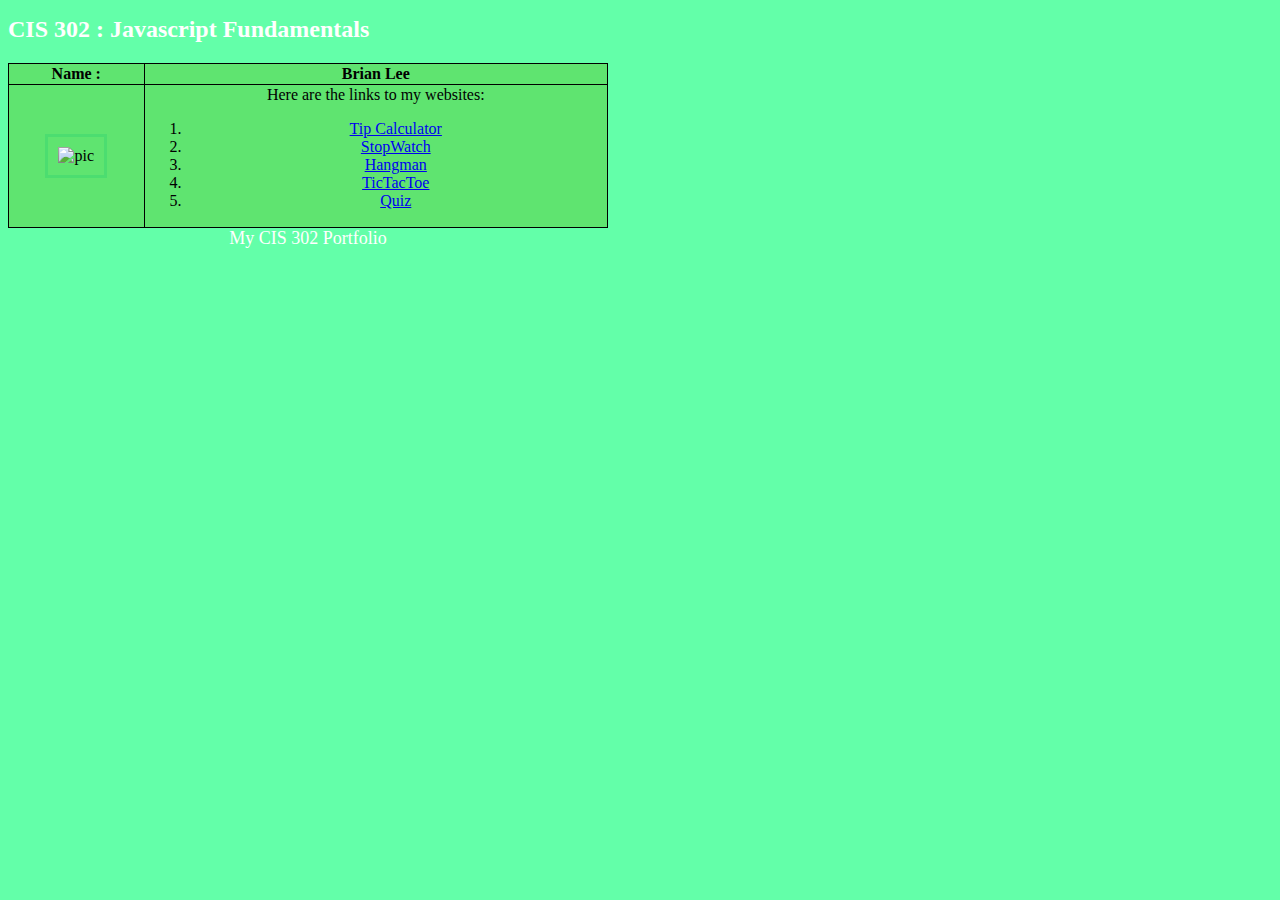
==== finaljsproject/index.html @ 6416340a "Add files via upload" ====
<!DOCTYPE html>
<html>
    <head>
        <title>CIS 302</title>
        <link href="styles.css" rel="stylesheet"/>
    </head>
    <body>
        <h1>CIS 302 : Javascript Fundamentals</h1>
        <table>
            <tr>
                <th>Name :</th>
                <th>Brian Lee</th>
            </tr>
            <tr>
                <td style="text-align: center;"> <img src="Brian.jpg" alt="pic" id="pic"></td>
                <td>Here are the links to my websites:
                    <ol>
                        <li><a href="https://brianlee02001.github.io/project1/index.html" target="_blank">
                            Tip Calculator</a></li>
                        <li><a href="https://brianlee02001.github.io/project2/" target="_blank">
                            StopWatch</a></li>
                        <li><a href="https://brianlee02001.github.io/Project3javascript/" target="_blank">
                          Hangman</a></li>
                        <li><a href="https://brianlee02001.github.io/project11/index.html" target="_blank">
                         TicTacToe</a></li>
                        <li><a href="https://brianlee02001.github.io/project12js/index.html" target="_blank">
                            Quiz</a></li>
                    </ol>

                </td>
            </tr>
            <caption> My CIS 302 Portfolio</caption>
        </table>


    </body>
</html>
---- finaljsproject/styles.css ----
body {
    background-color: #63ffa9;
}
table{
    width: 600px;
    background-color: rgb(95, 228, 112);

}
table, th, td {
    border: 1px solid black;
    border-collapse: collapse;
    text-align: center;

  }
  caption {
    color: white;
    font-size: 18px;
    display: table-caption;
    caption-side: bottom;
    text-align: center;
}

#pic {
    width: 200px;
    height: 150px;
    padding: 10px;
    border: 3px solid rgb(76, 221, 112);

}
h1 {
    color: white;
    font-size: 24px;

    margin-bottom: 20px;
    text-align: left;
}
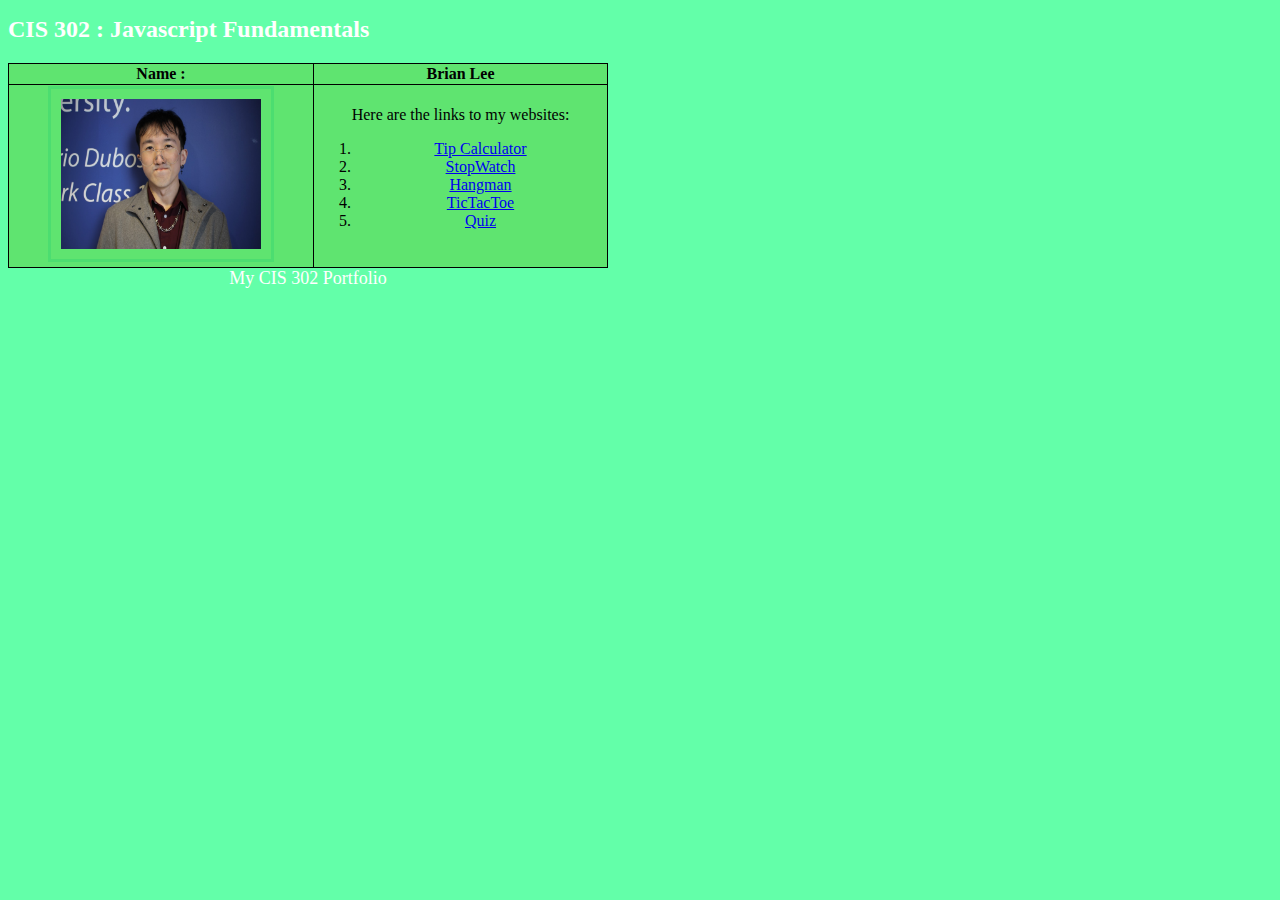
==== commit 4164b665: "Update index.html" ====
--- a/finaljsproject/index.html
+++ b/finaljsproject/index.html
@@ -12,7 +12,7 @@
                 <th>Brian Lee</th>
             </tr>
             <tr>
-                <td style="text-align: center;"> <img src="Brian.jpg" alt="pic" id="pic"></td>
+                <td style="text-align: center;"> <img src="brian.jpg" alt="pic" id="pic"></td>
                 <td>Here are the links to my websites:
                     <ol>
                         <li><a href="https://brianlee02001.github.io/project1/index.html" target="_blank">
@@ -34,4 +34,4 @@
 
 
     </body>
-</html>+</html>
